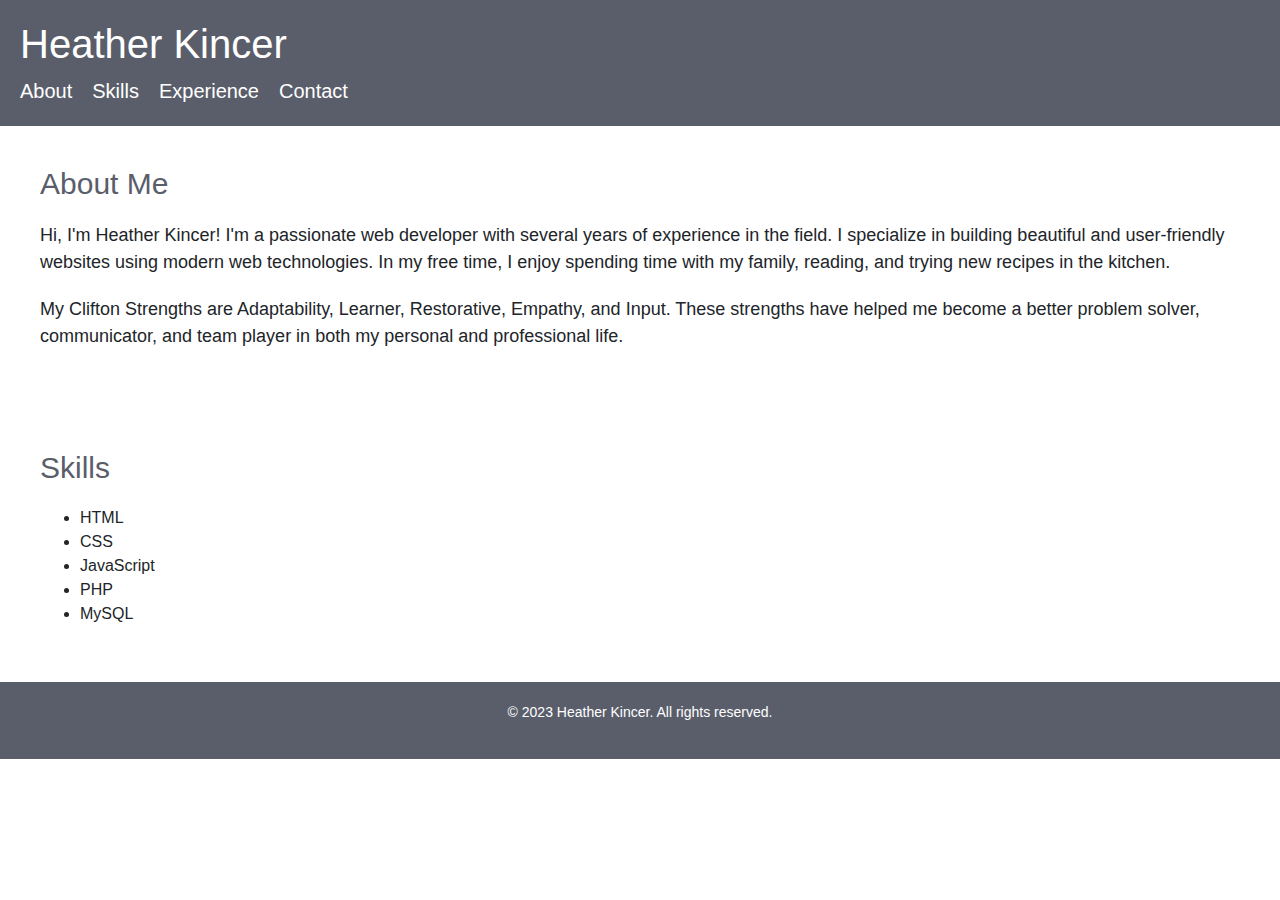
==== index.html @ ff1e9a02 "Add files for website" ====
<!DOCTYPE html>
<html>
<head>
  <meta charset="UTF-8">
  <title>Heather Kincer - Personal Profile</title>
  <link rel="stylesheet" href="style.css">
	 <link rel="stylesheet" href="https://maxcdn.bootstrapcdn.com/bootstrap/4.0.0/css/bootstrap.min.css">
</head>
<body>
  <header>
    <h1>Heather Kincer</h1>
    <nav>
      <ul>
        <li><a href="index.html">About</a></li>
        <li><a href="#skills">Skills</a></li>
        <li><a href="experience.html">Experience</a></li>
        <li><a href="contact.html">Contact</a></li>
      </ul>
    </nav>
  </header>
  
  <main>
    <section id="about">
      <h2>About Me</h2>
      <p>Hi, I'm Heather Kincer! I'm a passionate web developer with several years of experience in the field. I specialize in building beautiful and user-friendly websites using modern web technologies. In my free time, I enjoy spending time with my family, reading, and trying new recipes in the kitchen.</p>
      <p>My Clifton Strengths are Adaptability, Learner, Restorative, Empathy, and Input. These strengths have helped me become a better problem solver, communicator, and team player in both my personal and professional life.</p>
    </section>
    
    <section id="skills">
      <h2>Skills</h2>
      <ul>
        <li>HTML</li>
        <li>CSS</li>
        <li>JavaScript</li>
        <li>PHP</li>
        <li>MySQL</li>
      </ul>
    </section>
  </main>
  
  <footer>
    <p>&copy; 2023 Heather Kincer. All rights reserved.</p>
  </footer>
</body>
</html>
---- style.css ----
body {
  font-family: "Helvetica Neue", Helvetica, Arial, sans-serif;
  font-size: 16px;
  color: #333;
  background-color: #fff;
}

header {
  display: flex;
  justify-content: space-between;
  align-items: center;
  background-color: #5a5e6b;
  color: #fff;
  padding: 20px;
}

h1 {
  font-size: 40px;
  font-weight: 500;
  margin: 0;
}

nav ul {
  display: flex;
  list-style: none;
  margin: 0;
  padding: 0;
}

nav li {
  margin-right: 20px;
}

nav a {
  color: #fff;
  text-decoration: none;
  font-size: 20px;
  font-weight: 400;
}

nav a:hover {
  color: #ff69b4;
}

section {
  padding: 40px;
}

section h2 {
  font-size: 30px;
  font-weight: 500;
  margin-top: 0;
  margin-bottom: 20px;
  color: #5a5e6b;
}

section p {
  font-size: 18px;
  line-height: 1.5;
  margin-bottom: 20px;
}

footer {
  background-color: #5a5e6b;
  color: #fff;
  padding: 20px;
  text-align: center;
  font-size: 14px;
}

/* Colors */

/* Main color */
:root {
  --main-color: #5a5e6b;
}

/* Secondary color */
:root {
  --secondary-color: #ff69b4;
}

/* Styles for links */
a {
  color: var(--secondary-color);
}

a:hover {
  color: var(--main-color);
}

/* Fonts */

/* Body font */
body {
  font-family: "Source Sans Pro", sans-serif;
  font-weight: 400;
}

/* Heading font */
h1, h2, h3, h4, h5, h6 {
  font-family: "Playfair Display", serif;
  font-weight: 700;
  color: var(--main-color);
}

/* Add your own custom styles here */
/* Form styles */
form {
  display: flex;
  flex-direction: column;
  max-width: 500px;
  margin: 0 auto;
}

label {
  margin-top: 1rem;
  font-size: 1.2rem;
  font-weight: bold;
  color: #333;
}

input,
textarea {
  padding: 0.5rem;
  border: 2px solid #ccc;
  border-radius: 5px;
  font-size: 1.2rem;
}

button[type="submit"] {
  background-color: #0066cc;
  color: #fff;
  border: none;
  border-radius: 5px;
  padding: 1rem;
  font-size: 1.2rem;
  cursor: pointer;
  transition: background-color 0.2s ease;
  margin-top: 1rem;
}

button[type="submit"]:hover {
  background-color: #0052a3;
}
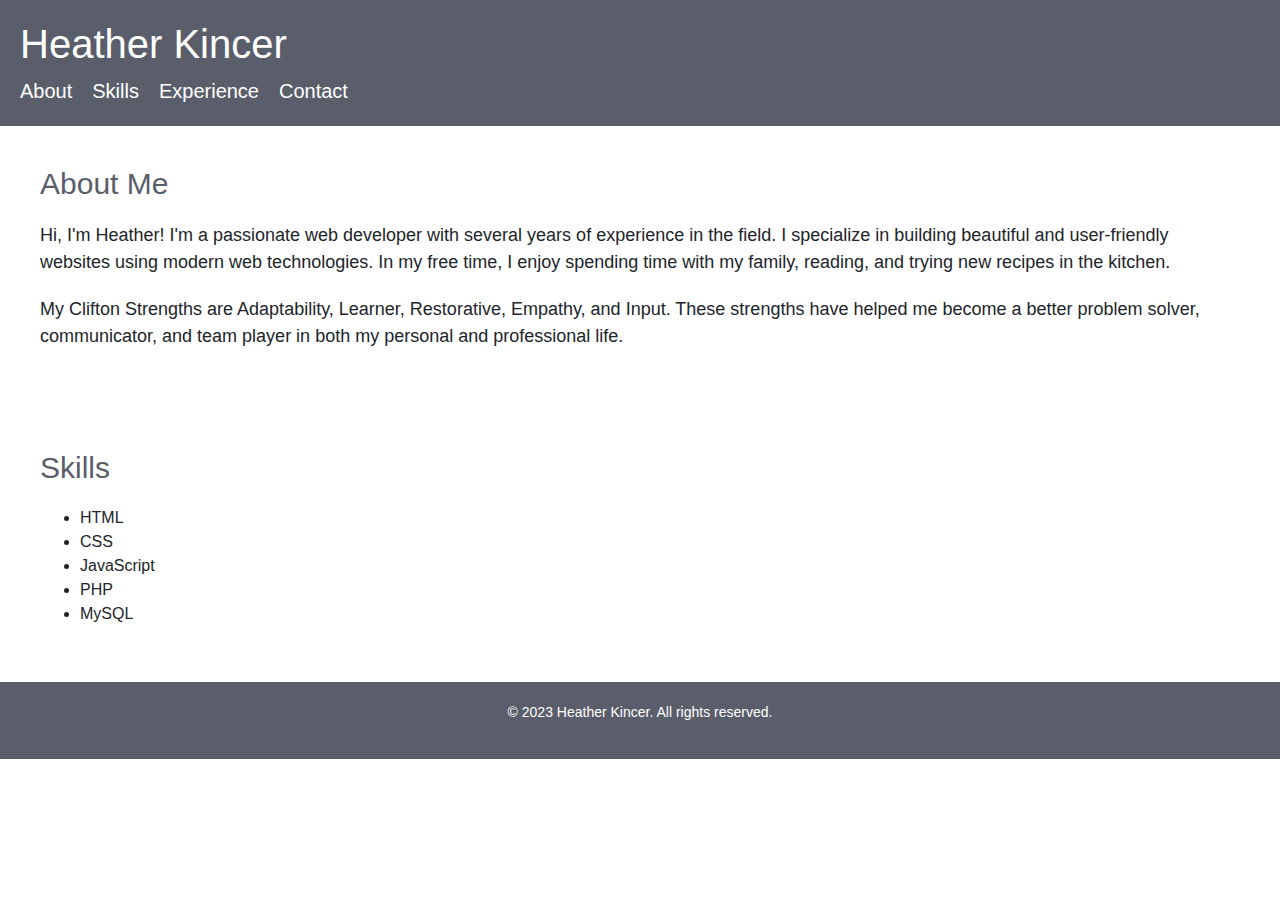
==== commit fd27dc95: "Updated name" ====
--- a/index.html
+++ b/index.html
@@ -22,7 +22,7 @@
   <main>
     <section id="about">
       <h2>About Me</h2>
-      <p>Hi, I'm Heather Kincer! I'm a passionate web developer with several years of experience in the field. I specialize in building beautiful and user-friendly websites using modern web technologies. In my free time, I enjoy spending time with my family, reading, and trying new recipes in the kitchen.</p>
+      <p>Hi, I'm Heather! I'm a passionate web developer with several years of experience in the field. I specialize in building beautiful and user-friendly websites using modern web technologies. In my free time, I enjoy spending time with my family, reading, and trying new recipes in the kitchen.</p>
       <p>My Clifton Strengths are Adaptability, Learner, Restorative, Empathy, and Input. These strengths have helped me become a better problem solver, communicator, and team player in both my personal and professional life.</p>
     </section>
     
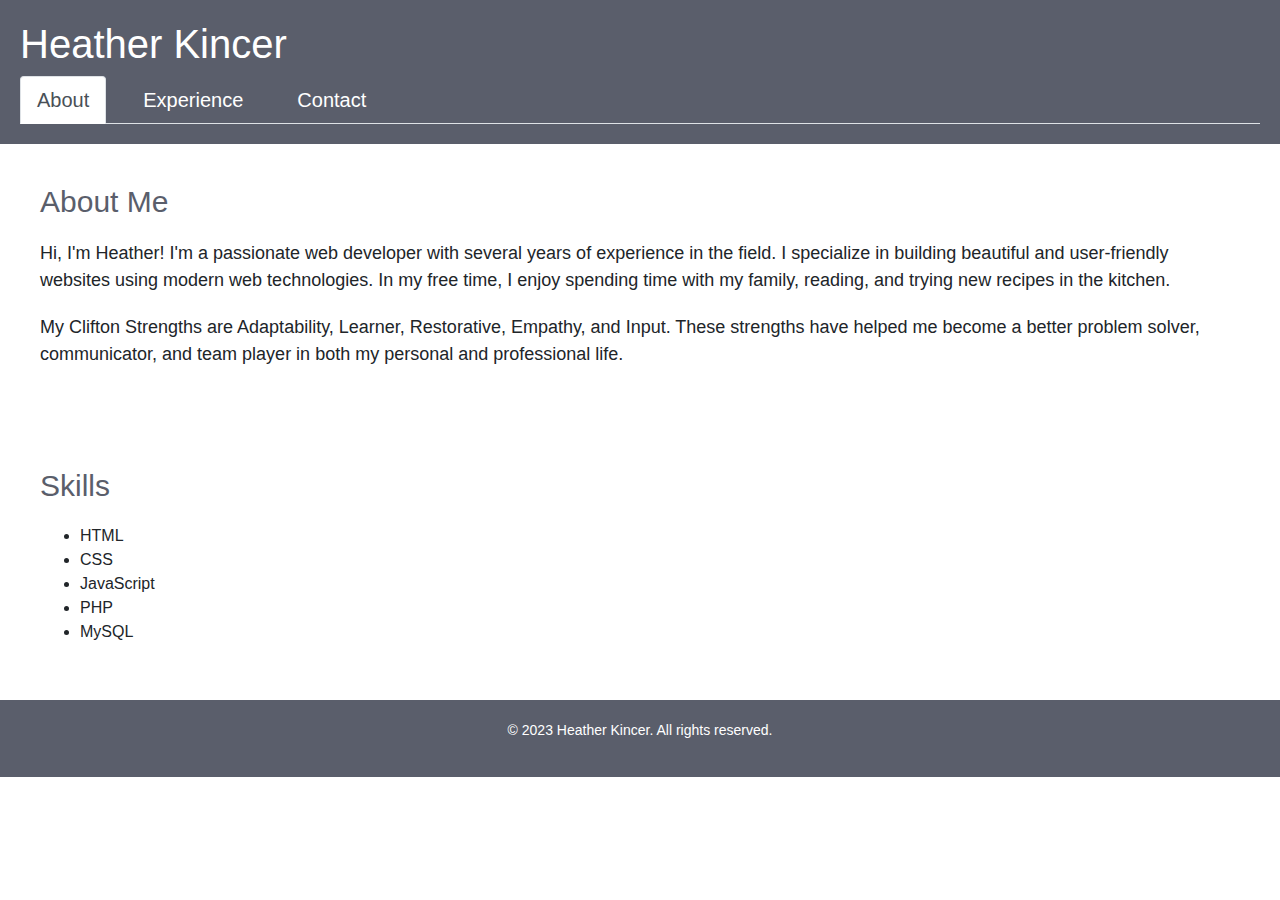
==== commit b907b9af: "Update menu with bootstrap css" ====
--- a/index.html
+++ b/index.html
@@ -10,11 +10,10 @@
   <header>
     <h1>Heather Kincer</h1>
     <nav>
-      <ul>
-        <li><a href="index.html">About</a></li>
-        <li><a href="#skills">Skills</a></li>
-        <li><a href="experience.html">Experience</a></li>
-        <li><a href="contact.html">Contact</a></li>
+      <ul class="nav nav-tabs">
+        <li class="nav-item"><a class="nav-link active" href="index.html">About</a></li>
+        <li class="nav-item"><a class="nav-link" href="experience.html">Experience</a></li>
+        <li class="nav-item"><a class="nav-link" href="contact.html">Contact</a></li>
       </ul>
     </nav>
   </header>
--- a/style.css
+++ b/style.css
@@ -1,8 +1,16 @@
+/* Body font */
 body {
   font-family: "Helvetica Neue", Helvetica, Arial, sans-serif;
   font-size: 16px;
   color: #333;
   background-color: #fff;
+}
+
+/* Heading font */
+h1, h2, h3, h4, h5, h6 {
+  font-family: "Playfair Display", serif;
+  font-weight: 700;
+  color: var(--main-color);
 }
 
 header {
@@ -12,12 +20,6 @@
   background-color: #5a5e6b;
   color: #fff;
   padding: 20px;
-}
-
-h1 {
-  font-size: 40px;
-  font-weight: 500;
-  margin: 0;
 }
 
 nav ul {
@@ -72,7 +74,7 @@
 
 /* Main color */
 :root {
-  --main-color: #5a5e6b;
+  --main-color: #0c078b;
 }
 
 /* Secondary color */
@@ -86,21 +88,6 @@
 }
 
 a:hover {
-  color: var(--main-color);
-}
-
-/* Fonts */
-
-/* Body font */
-body {
-  font-family: "Source Sans Pro", sans-serif;
-  font-weight: 400;
-}
-
-/* Heading font */
-h1, h2, h3, h4, h5, h6 {
-  font-family: "Playfair Display", serif;
-  font-weight: 700;
   color: var(--main-color);
 }
 
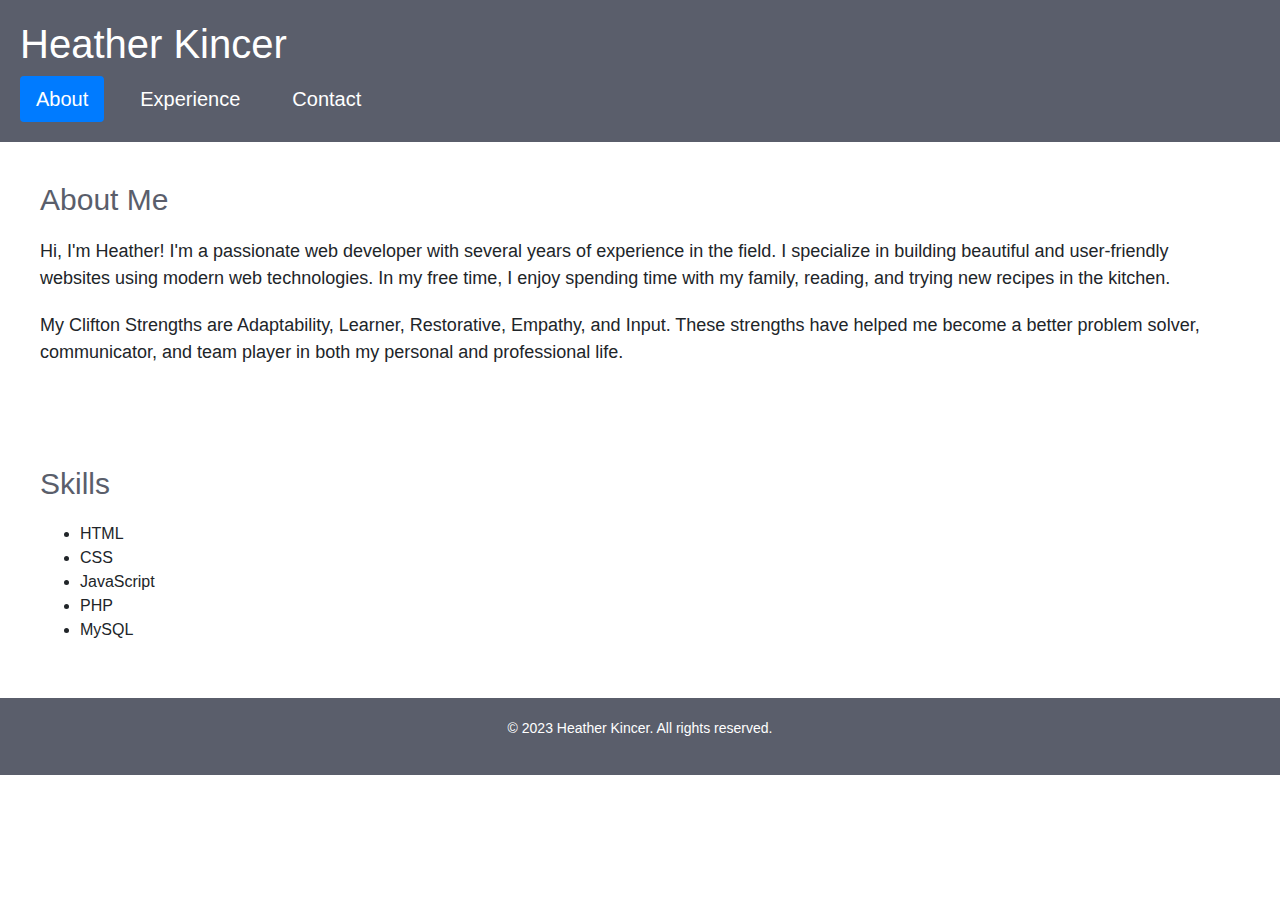
==== commit 03507d3b: "changed from tab to pill on Nav" ====
--- a/index.html
+++ b/index.html
@@ -10,7 +10,7 @@
   <header>
     <h1>Heather Kincer</h1>
     <nav>
-      <ul class="nav nav-tabs">
+      <ul class="nav nav-pills">
         <li class="nav-item"><a class="nav-link active" href="index.html">About</a></li>
         <li class="nav-item"><a class="nav-link" href="experience.html">Experience</a></li>
         <li class="nav-item"><a class="nav-link" href="contact.html">Contact</a></li>
